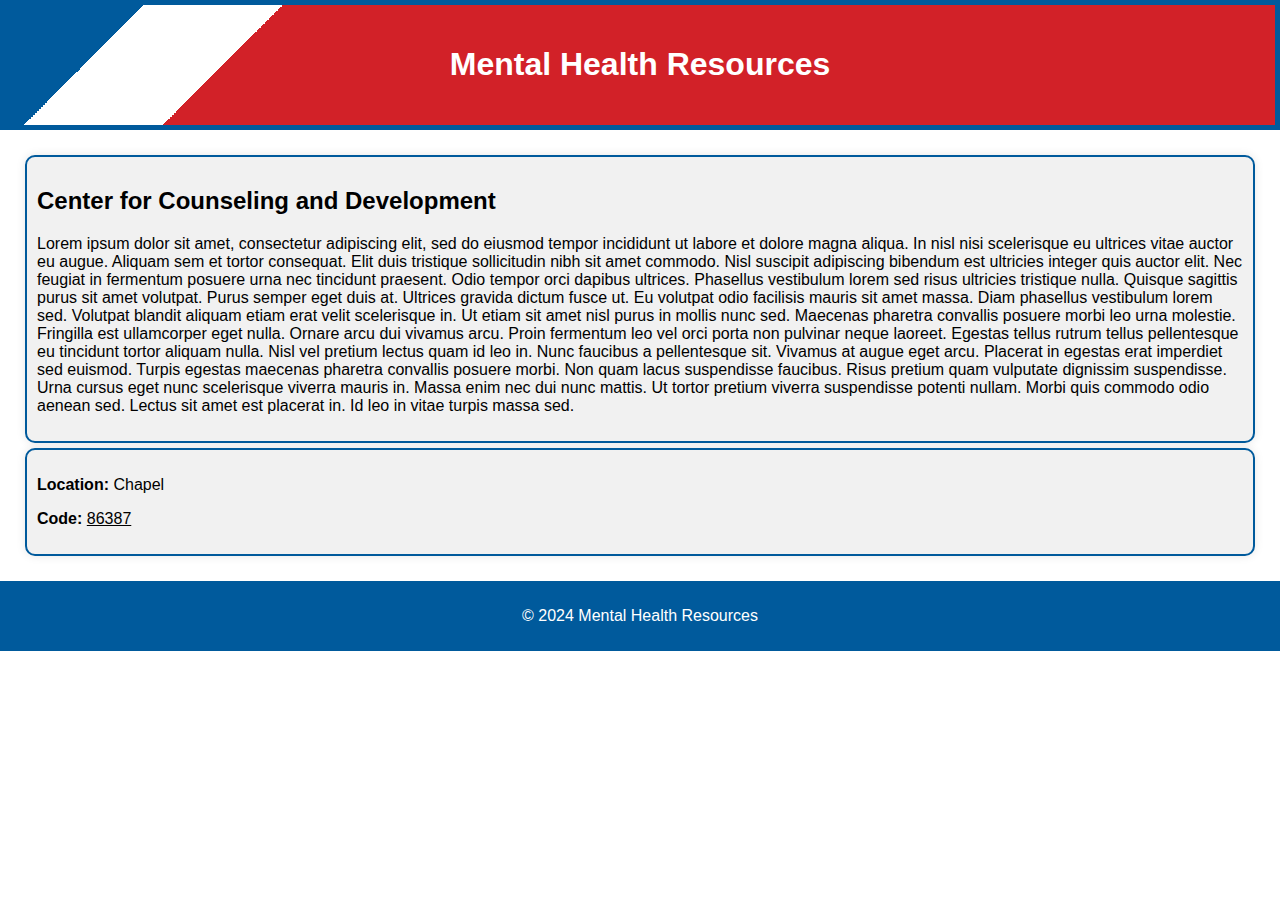
==== CCD.html @ de1bdf97 "Added specific pages for each site" ====
<!DOCTYPE html>
<html lang="en">
<head>
    <meta charset="UTF-8">
    <meta name="viewport" content="width=device-width, initial-scale=1.0">
    <title>Mental Health Resources - CCD</title>
    <link rel="stylesheet" href="styles.css">
</head>
<body>
    <header>
        <h1>Mental Health Resources</h1>
    </header>

    <script>
      window.onload=function generateVerNum() {
	  const base=1234;
	  const mult=Math.floor(Math.random() * 9) +1;
	  const newbase=base * mult;
	  const add = mult.toString();
	  var final=newbase + add;
	  console.log("base: " + newbase)
	  console.log("mult: " + mult)
	  console.log(final)
	  /*document.getElementById("verificationNumber").value=final;
	    document.body.innerHTML=document.body.innerHTML.replace('123456', $final);*/
	  document.getElementById("num").innerText=final;
      }
    </script>

    
    <main>
        <div class="content">
            <h2>Center for Counseling and Development</h2>
            <p>Lorem ipsum dolor sit amet, consectetur adipiscing elit, sed do eiusmod tempor incididunt ut labore et dolore magna aliqua. In nisl nisi scelerisque eu ultrices vitae auctor eu augue. Aliquam sem et tortor consequat. Elit duis tristique sollicitudin nibh sit amet commodo. Nisl suscipit adipiscing bibendum est ultricies integer quis auctor elit. Nec feugiat in fermentum posuere urna nec tincidunt praesent. Odio tempor orci dapibus ultrices. Phasellus vestibulum lorem sed risus ultricies tristique nulla. Quisque sagittis purus sit amet volutpat. Purus semper eget duis at. Ultrices gravida dictum fusce ut. Eu volutpat odio facilisis mauris sit amet massa. Diam phasellus vestibulum lorem sed.

Volutpat blandit aliquam etiam erat velit scelerisque in. Ut etiam sit amet nisl purus in mollis nunc sed. Maecenas pharetra convallis posuere morbi leo urna molestie. Fringilla est ullamcorper eget nulla. Ornare arcu dui vivamus arcu. Proin fermentum leo vel orci porta non pulvinar neque laoreet. Egestas tellus rutrum tellus pellentesque eu tincidunt tortor aliquam nulla. Nisl vel pretium lectus quam id leo in. Nunc faucibus a pellentesque sit. Vivamus at augue eget arcu. Placerat in egestas erat imperdiet sed euismod. Turpis egestas maecenas pharetra convallis posuere morbi. Non quam lacus suspendisse faucibus. Risus pretium quam vulputate dignissim suspendisse. Urna cursus eget nunc scelerisque viverra mauris in. Massa enim nec dui nunc mattis. Ut tortor pretium viverra suspendisse potenti nullam. Morbi quis commodo odio aenean sed. Lectus sit amet est placerat in. Id leo in vitae turpis massa sed.</p>
        </div>
	<div class="content" onload="generateVerNum()">
	  <p><b>Location: </b> Chapel</p>
	  <p><b>Code: </b><u id="num">23456</u></p>
	</div>
    </main>
    <footer>
        <p>&copy; 2024 Mental Health Resources</p>
    </footer>
</body>
</html>
---- styles.css ----
body {
    font-family: Arial, sans-serif;
    margin: 0;
    padding: 0;
    background-color: white;
    color: black;
}

header {
    background: linear-gradient(135deg, #005A9c 0%, #005A9c 10%, white 10%, white 20%, #D22128 20%, #D22128 100%);
    /*background-color: blue;*/
    color: white;
    padding: 20px;
    text-align: center;
    border: 5px solid #005a9c;
}

main {
    padding: 20px;
}

.content {
    background-color: #f1f1f1; /* Light gray */
    border-radius: 10px;
    border: 2px solid #005a9c;
    padding: 10px;
    margin: 5px;
    box-shadow: 0px 0px 10px rgba(0, 0, 0, 0.1); /* Subtle shadow */
}

footer {
    background-color: #005a9c;
    color: white;
    text-align: center;
    padding: 10px;
}
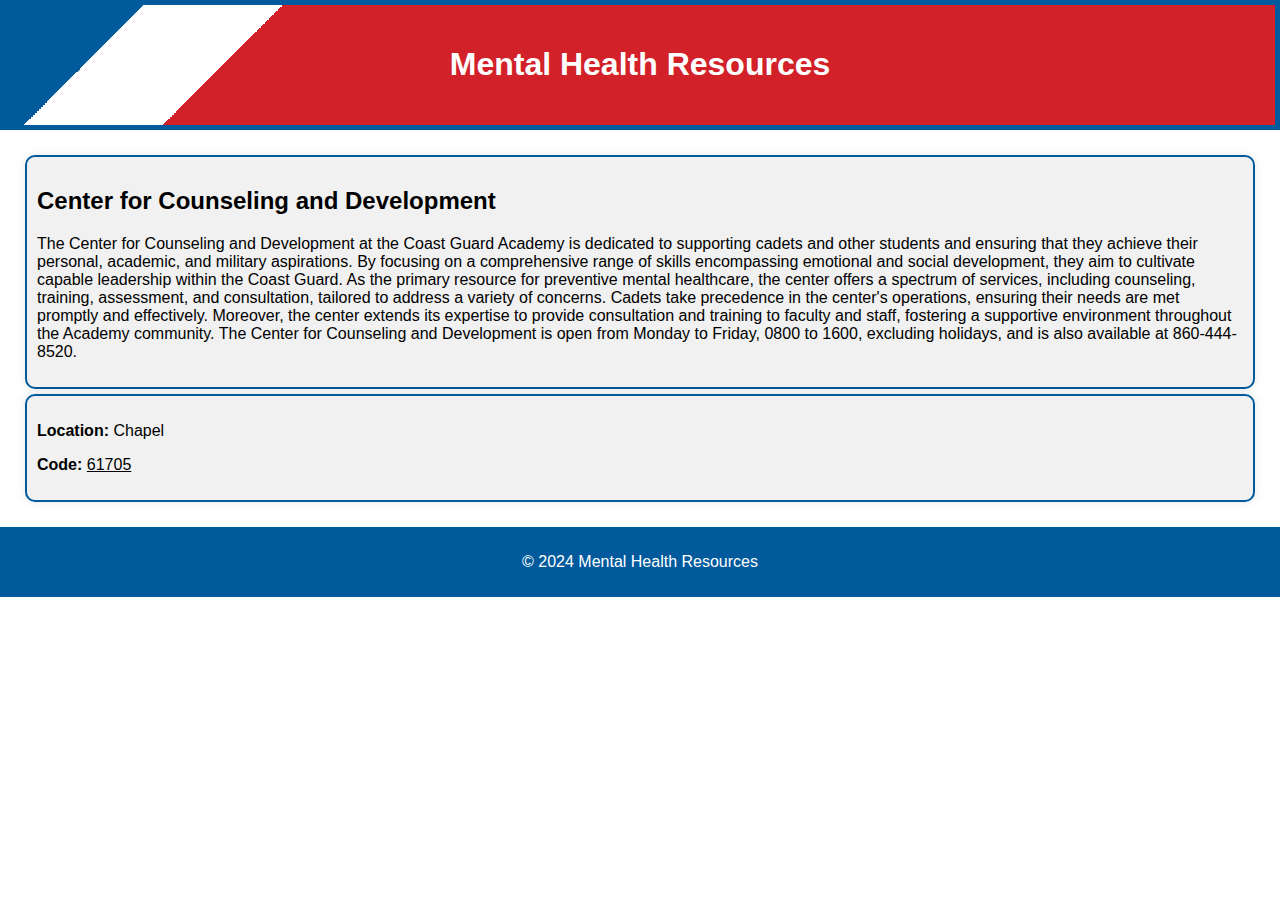
==== commit 175eed2b: "CCD, SARC, Chaplains, Civil Rights - New Content and Codes" ====
--- a/CCD.html
+++ b/CCD.html
@@ -31,9 +31,7 @@
     <main>
         <div class="content">
             <h2>Center for Counseling and Development</h2>
-            <p>Lorem ipsum dolor sit amet, consectetur adipiscing elit, sed do eiusmod tempor incididunt ut labore et dolore magna aliqua. In nisl nisi scelerisque eu ultrices vitae auctor eu augue. Aliquam sem et tortor consequat. Elit duis tristique sollicitudin nibh sit amet commodo. Nisl suscipit adipiscing bibendum est ultricies integer quis auctor elit. Nec feugiat in fermentum posuere urna nec tincidunt praesent. Odio tempor orci dapibus ultrices. Phasellus vestibulum lorem sed risus ultricies tristique nulla. Quisque sagittis purus sit amet volutpat. Purus semper eget duis at. Ultrices gravida dictum fusce ut. Eu volutpat odio facilisis mauris sit amet massa. Diam phasellus vestibulum lorem sed.
-
-Volutpat blandit aliquam etiam erat velit scelerisque in. Ut etiam sit amet nisl purus in mollis nunc sed. Maecenas pharetra convallis posuere morbi leo urna molestie. Fringilla est ullamcorper eget nulla. Ornare arcu dui vivamus arcu. Proin fermentum leo vel orci porta non pulvinar neque laoreet. Egestas tellus rutrum tellus pellentesque eu tincidunt tortor aliquam nulla. Nisl vel pretium lectus quam id leo in. Nunc faucibus a pellentesque sit. Vivamus at augue eget arcu. Placerat in egestas erat imperdiet sed euismod. Turpis egestas maecenas pharetra convallis posuere morbi. Non quam lacus suspendisse faucibus. Risus pretium quam vulputate dignissim suspendisse. Urna cursus eget nunc scelerisque viverra mauris in. Massa enim nec dui nunc mattis. Ut tortor pretium viverra suspendisse potenti nullam. Morbi quis commodo odio aenean sed. Lectus sit amet est placerat in. Id leo in vitae turpis massa sed.</p>
+            <p>The Center for Counseling and Development at the Coast Guard Academy is dedicated to supporting cadets and other students and ensuring that they achieve their personal, academic, and military aspirations. By focusing on a comprehensive range of skills encompassing emotional and social development, they aim to cultivate capable leadership within the Coast Guard. As the primary resource for preventive mental healthcare, the center offers a spectrum of services, including counseling, training, assessment, and consultation, tailored to address a variety of concerns. Cadets take precedence in the center's operations, ensuring their needs are met promptly and effectively. Moreover, the center extends its expertise to provide consultation and training to faculty and staff, fostering a supportive environment throughout the Academy community. The Center for Counseling and Development is open from Monday to Friday, 0800 to 1600, excluding holidays, and is also available at 860-444-8520.</p>
         </div>
 	<div class="content" onload="generateVerNum()">
 	  <p><b>Location: </b> Chapel</p>
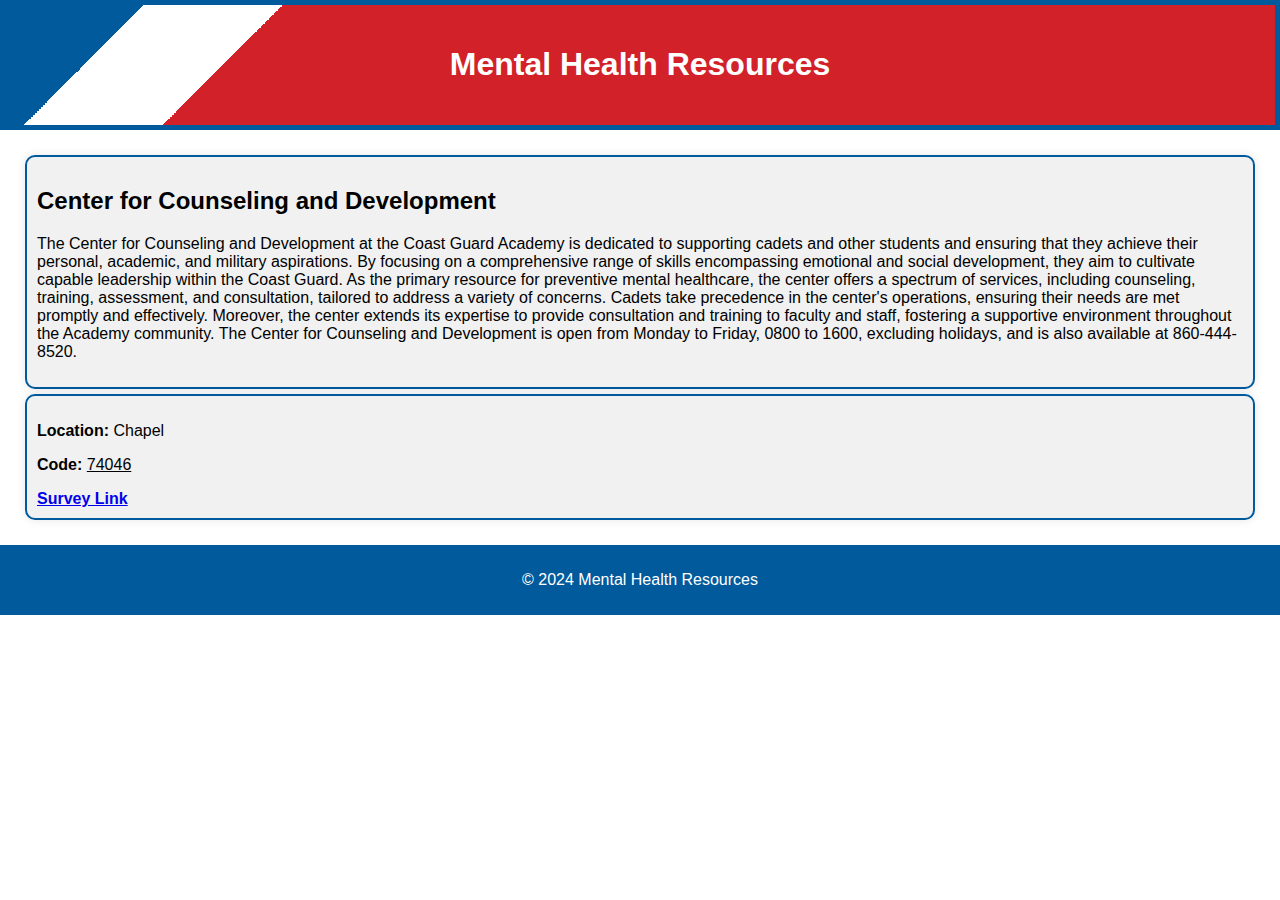
==== commit b9a808ed: "Added Survey Links" ====
--- a/CCD.html
+++ b/CCD.html
@@ -36,6 +36,7 @@
 	<div class="content" onload="generateVerNum()">
 	  <p><b>Location: </b> Chapel</p>
 	  <p><b>Code: </b><u id="num">23456</u></p>
+	  <b><a href="https://forms.office.com/Pages/ResponsePage.aspx?id=h9gQsfuL8kCXOraRW7fssYs4Sq5MRy9Kke9_BZ7TxpVURU0wM0VSUEowWUg5SDVLRUlZQ0ZTRkFPUy4u">Survey Link</a></b>
 	</div>
     </main>
     <footer>
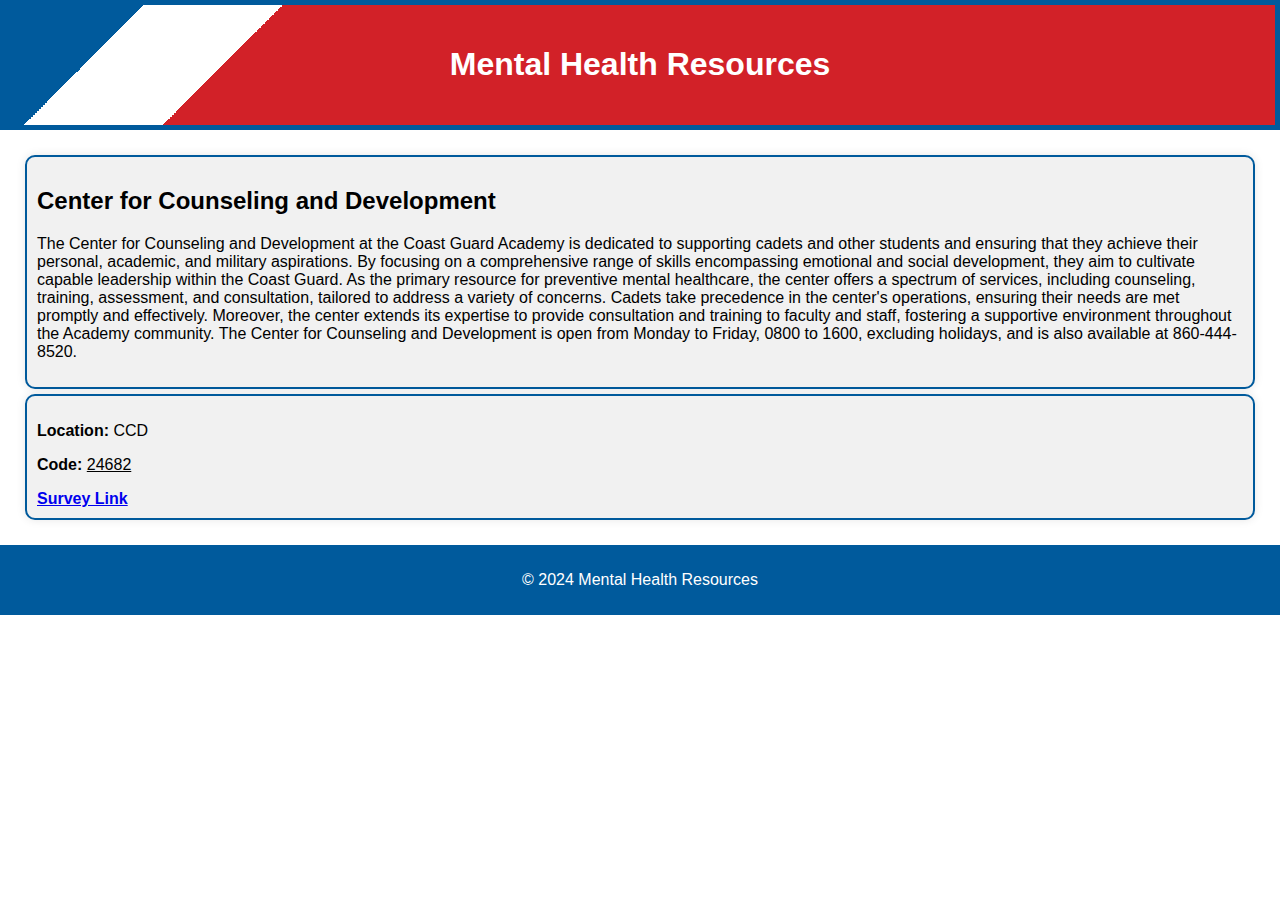
==== commit 7f1ef0e2: "Updating pages" ====
--- a/CCD.html
+++ b/CCD.html
@@ -34,7 +34,7 @@
             <p>The Center for Counseling and Development at the Coast Guard Academy is dedicated to supporting cadets and other students and ensuring that they achieve their personal, academic, and military aspirations. By focusing on a comprehensive range of skills encompassing emotional and social development, they aim to cultivate capable leadership within the Coast Guard. As the primary resource for preventive mental healthcare, the center offers a spectrum of services, including counseling, training, assessment, and consultation, tailored to address a variety of concerns. Cadets take precedence in the center's operations, ensuring their needs are met promptly and effectively. Moreover, the center extends its expertise to provide consultation and training to faculty and staff, fostering a supportive environment throughout the Academy community. The Center for Counseling and Development is open from Monday to Friday, 0800 to 1600, excluding holidays, and is also available at 860-444-8520.</p>
         </div>
 	<div class="content" onload="generateVerNum()">
-	  <p><b>Location: </b> Chapel</p>
+	  <p><b>Location: </b> CCD</p>
 	  <p><b>Code: </b><u id="num">23456</u></p>
 	  <b><a href="https://forms.office.com/Pages/ResponsePage.aspx?id=h9gQsfuL8kCXOraRW7fssYs4Sq5MRy9Kke9_BZ7TxpVURU0wM0VSUEowWUg5SDVLRUlZQ0ZTRkFPUy4u">Survey Link</a></b>
 	</div>
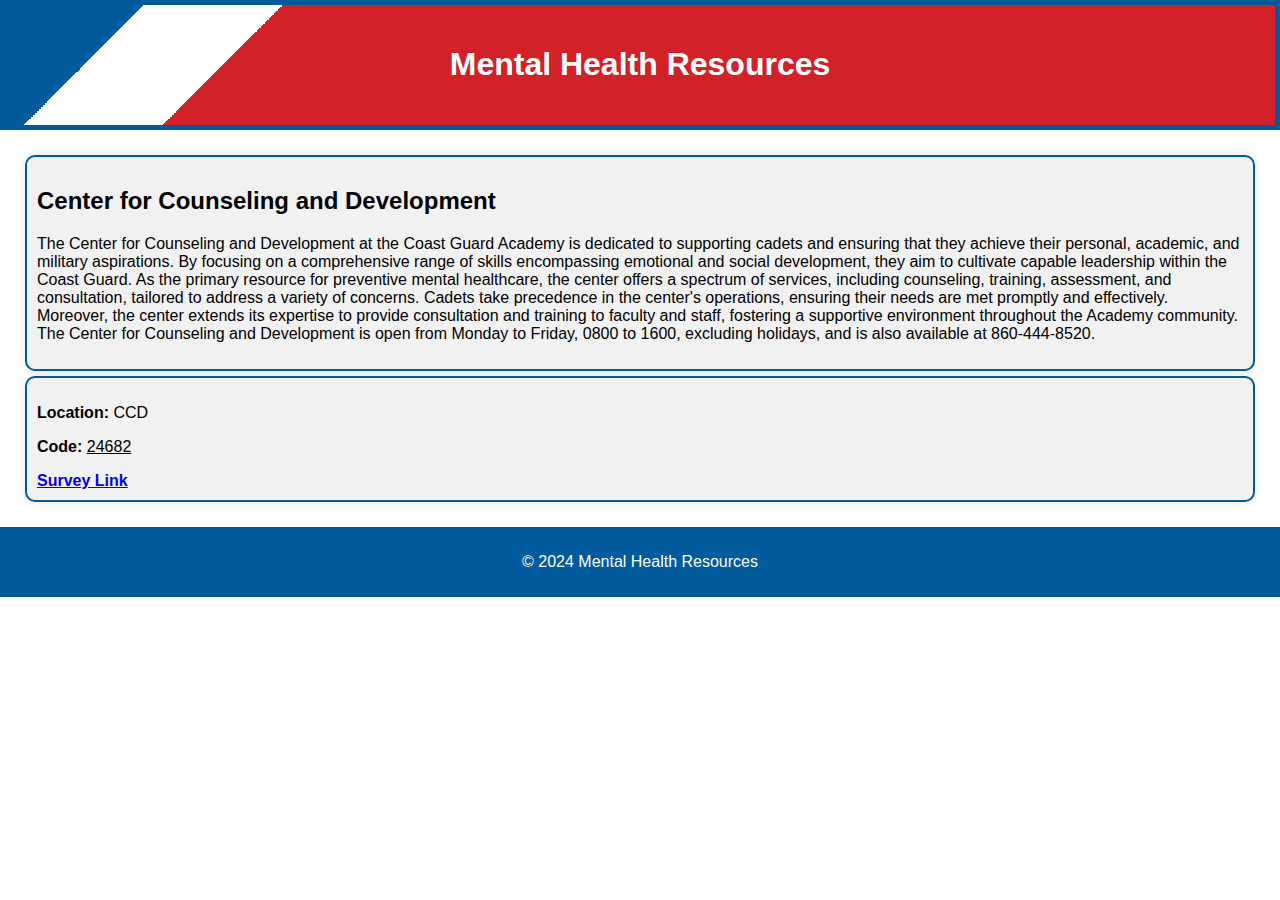
==== commit 65f69796: "Update Pages" ====
--- a/CCD.html
+++ b/CCD.html
@@ -31,7 +31,7 @@
     <main>
         <div class="content">
             <h2>Center for Counseling and Development</h2>
-            <p>The Center for Counseling and Development at the Coast Guard Academy is dedicated to supporting cadets and other students and ensuring that they achieve their personal, academic, and military aspirations. By focusing on a comprehensive range of skills encompassing emotional and social development, they aim to cultivate capable leadership within the Coast Guard. As the primary resource for preventive mental healthcare, the center offers a spectrum of services, including counseling, training, assessment, and consultation, tailored to address a variety of concerns. Cadets take precedence in the center's operations, ensuring their needs are met promptly and effectively. Moreover, the center extends its expertise to provide consultation and training to faculty and staff, fostering a supportive environment throughout the Academy community. The Center for Counseling and Development is open from Monday to Friday, 0800 to 1600, excluding holidays, and is also available at 860-444-8520.</p>
+            <p>The Center for Counseling and Development at the Coast Guard Academy is dedicated to supporting cadets and ensuring that they achieve their personal, academic, and military aspirations. By focusing on a comprehensive range of skills encompassing emotional and social development, they aim to cultivate capable leadership within the Coast Guard. As the primary resource for preventive mental healthcare, the center offers a spectrum of services, including counseling, training, assessment, and consultation, tailored to address a variety of concerns. Cadets take precedence in the center's operations, ensuring their needs are met promptly and effectively. Moreover, the center extends its expertise to provide consultation and training to faculty and staff, fostering a supportive environment throughout the Academy community. The Center for Counseling and Development is open from Monday to Friday, 0800 to 1600, excluding holidays, and is also available at 860-444-8520.</p>
         </div>
 	<div class="content" onload="generateVerNum()">
 	  <p><b>Location: </b> CCD</p>
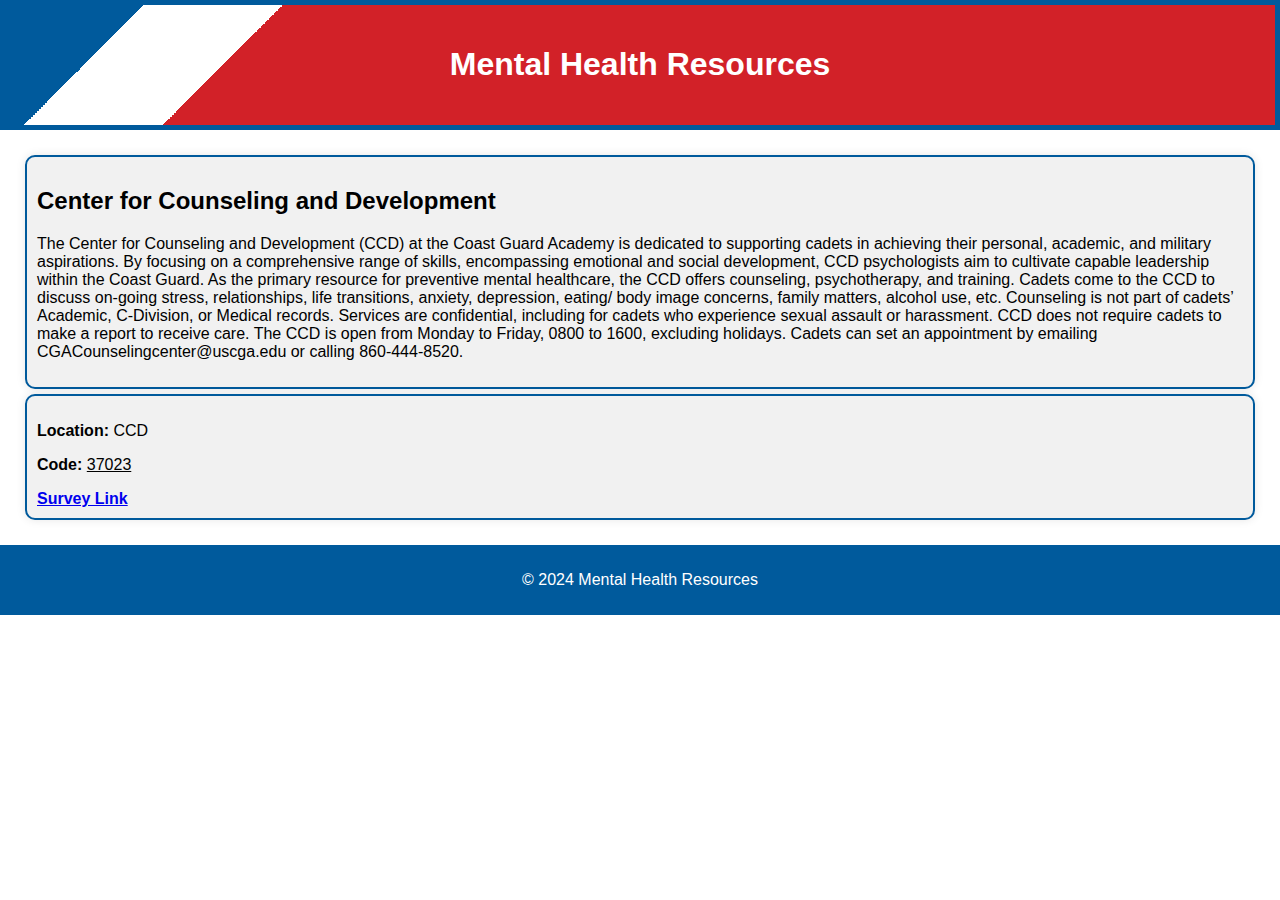
==== commit 511ca067: "Updated CCD" ====
--- a/CCD.html
+++ b/CCD.html
@@ -31,7 +31,12 @@
     <main>
         <div class="content">
             <h2>Center for Counseling and Development</h2>
-            <p>The Center for Counseling and Development at the Coast Guard Academy is dedicated to supporting cadets and ensuring that they achieve their personal, academic, and military aspirations. By focusing on a comprehensive range of skills encompassing emotional and social development, they aim to cultivate capable leadership within the Coast Guard. As the primary resource for preventive mental healthcare, the center offers a spectrum of services, including counseling, training, assessment, and consultation, tailored to address a variety of concerns. Cadets take precedence in the center's operations, ensuring their needs are met promptly and effectively. Moreover, the center extends its expertise to provide consultation and training to faculty and staff, fostering a supportive environment throughout the Academy community. The Center for Counseling and Development is open from Monday to Friday, 0800 to 1600, excluding holidays, and is also available at 860-444-8520.</p>
+            <p>The Center for Counseling and Development (CCD) at the Coast Guard Academy is dedicated to supporting cadets in achieving their personal, academic, and military aspirations. By focusing on a comprehensive range of skills, encompassing emotional and social development, CCD psychologists aim to cultivate capable leadership within the Coast Guard. As the primary resource for preventive mental healthcare, the CCD offers counseling, psychotherapy, and training.  Cadets come to the CCD to discuss on-going stress, relationships, life transitions, anxiety, depression, eating/ body image concerns, family matters, alcohol use, etc.  Counseling is not part of cadets’ Academic, C-Division, or Medical records.
+
+Services are confidential, including for cadets who experience sexual assault or harassment.  CCD does not require cadets to make a report to receive care.   
+
+ 
+The CCD is open from Monday to Friday, 0800 to 1600, excluding holidays.  Cadets can set an appointment by emailing CGACounselingcenter@uscga.edu or calling 860-444-8520.</p>
         </div>
 	<div class="content" onload="generateVerNum()">
 	  <p><b>Location: </b> CCD</p>
